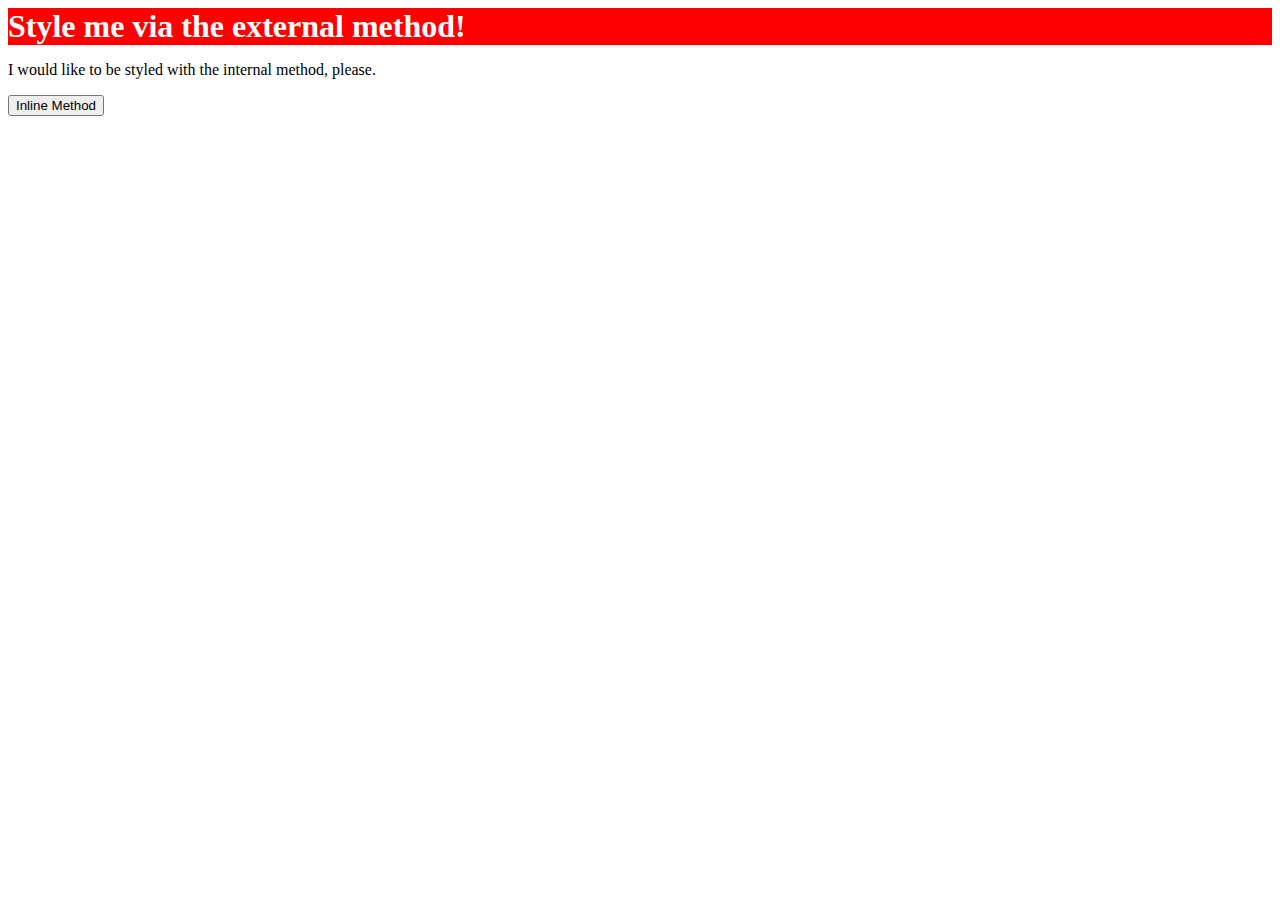
==== foundations/01-css-methods/index.html @ 7bbc9ba0 "style embedded" ====
<!DOCTYPE html>
<html lang="en">
<head>
  <meta charset="UTF-8">
  <meta http-equiv="X-UA-Compatible" content="IE=edge">
  <meta name="viewport" content="width=device-width, initial-scale=1.0">
  <title>Methods for Adding CSS</title>
  <style>
    div {
      background-color: red;
      color: white;
      font-size: 32px;
      margin: auto;
      font-weight: bold;
    }
  </style>
</head>
<body>
  <div>Style me via the external method!</div>
  <p>I would like to be styled with the internal method, please.</p>
  <button>Inline Method</button>
</body>
</html>
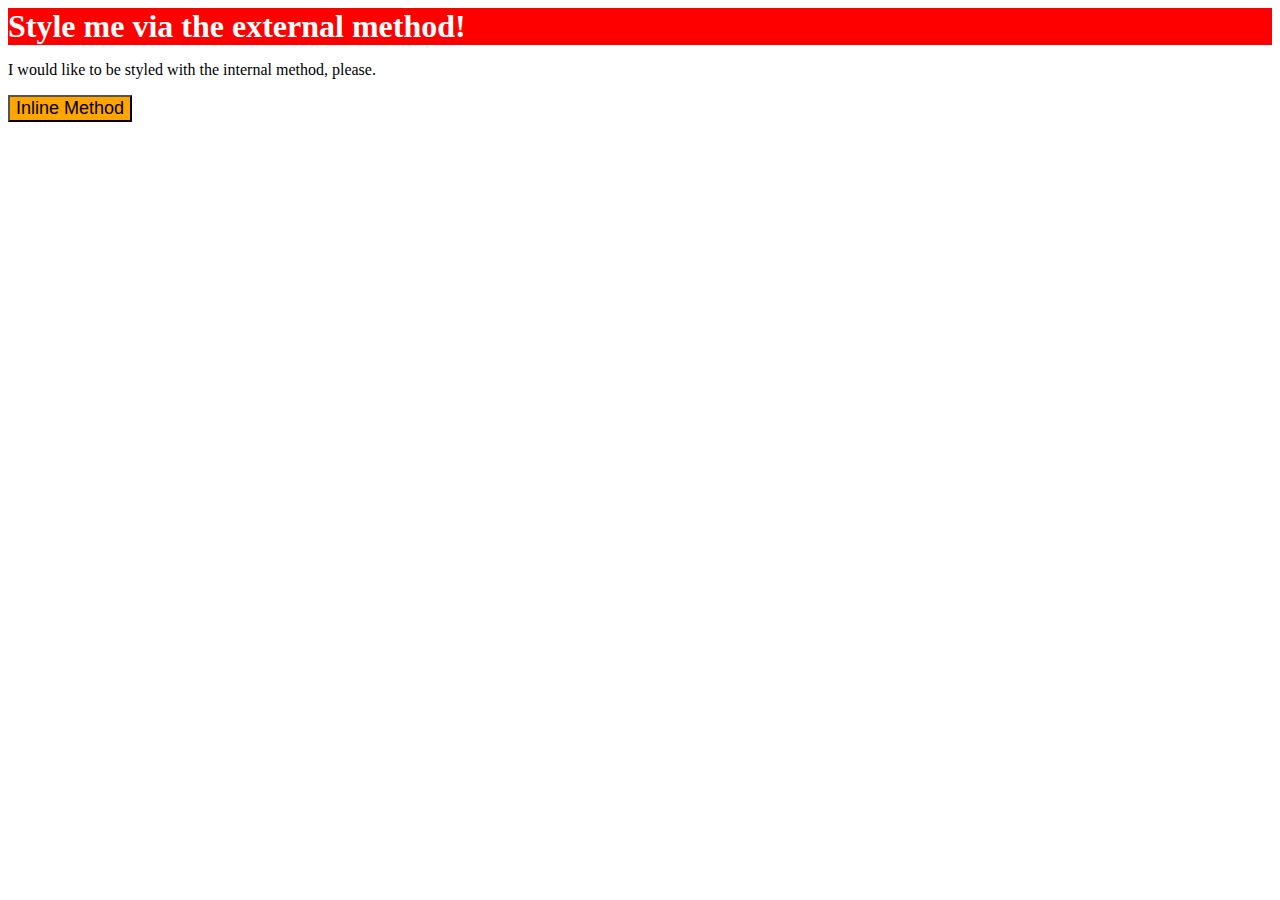
==== commit 0b4974be: "inline style" ====
--- a/foundations/01-css-methods/index.html
+++ b/foundations/01-css-methods/index.html
@@ -18,6 +18,6 @@
 <body>
   <div>Style me via the external method!</div>
   <p>I would like to be styled with the internal method, please.</p>
-  <button>Inline Method</button>
+  <button style="background-color: orange; font-size: 18px;">Inline Method</button>
 </body>
 </html>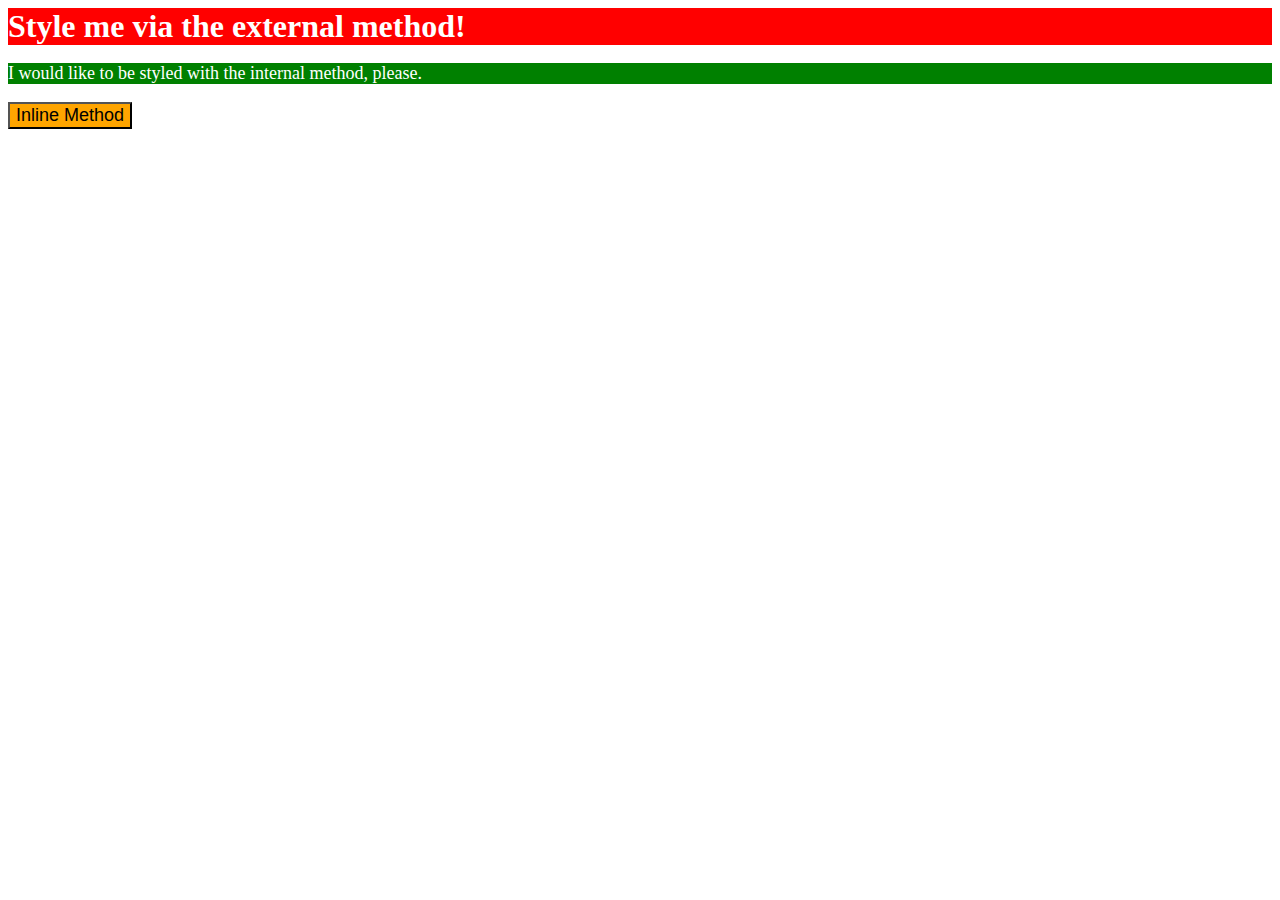
==== commit 141204c1: "style sheet added" ====
--- a/foundations/01-css-methods/index.html
+++ b/foundations/01-css-methods/index.html
@@ -5,6 +5,7 @@
   <meta http-equiv="X-UA-Compatible" content="IE=edge">
   <meta name="viewport" content="width=device-width, initial-scale=1.0">
   <title>Methods for Adding CSS</title>
+  <link href="style.css" rel="stylesheet">
   <style>
     div {
       background-color: red;
--- a/foundations/01-css-methods/style.css
+++ b/foundations/01-css-methods/style.css
@@ -0,0 +1,5 @@
+p {
+    background-color: green;
+    color: white;
+    font-size: 18px;
+}